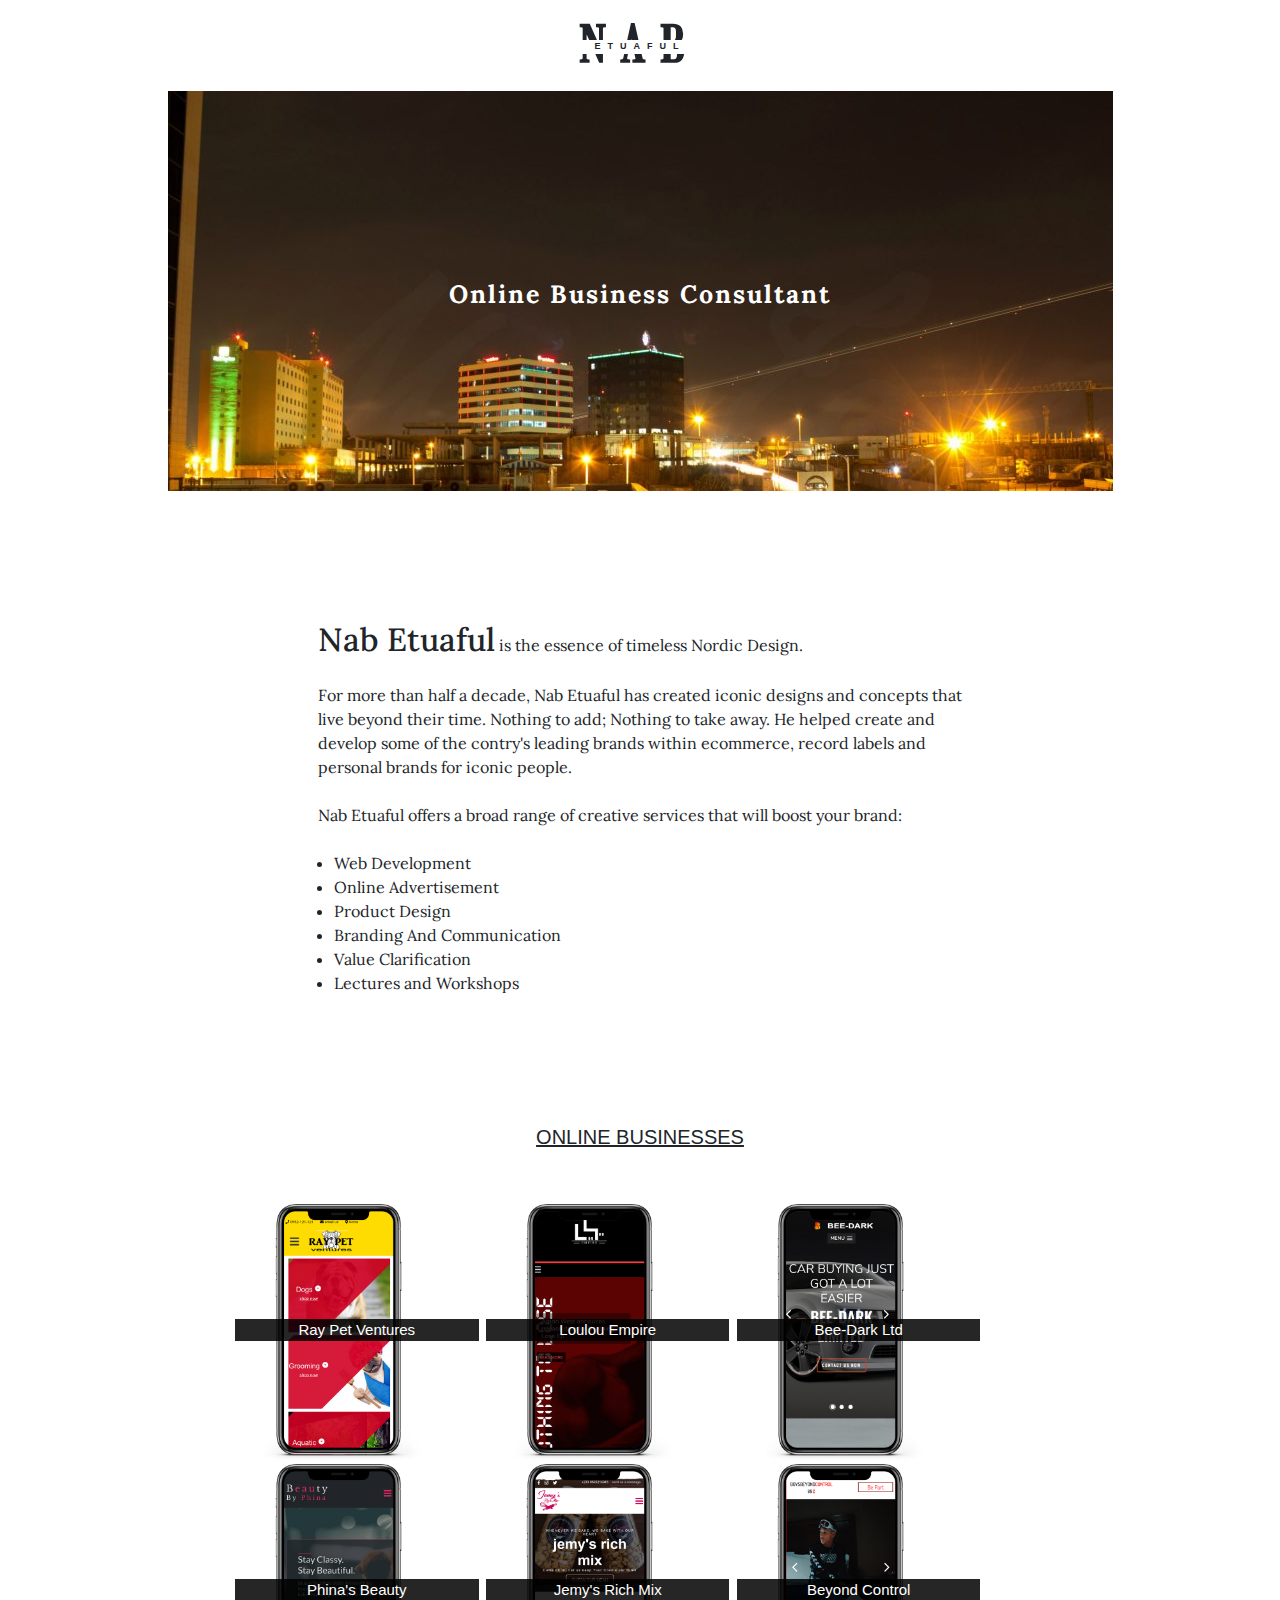
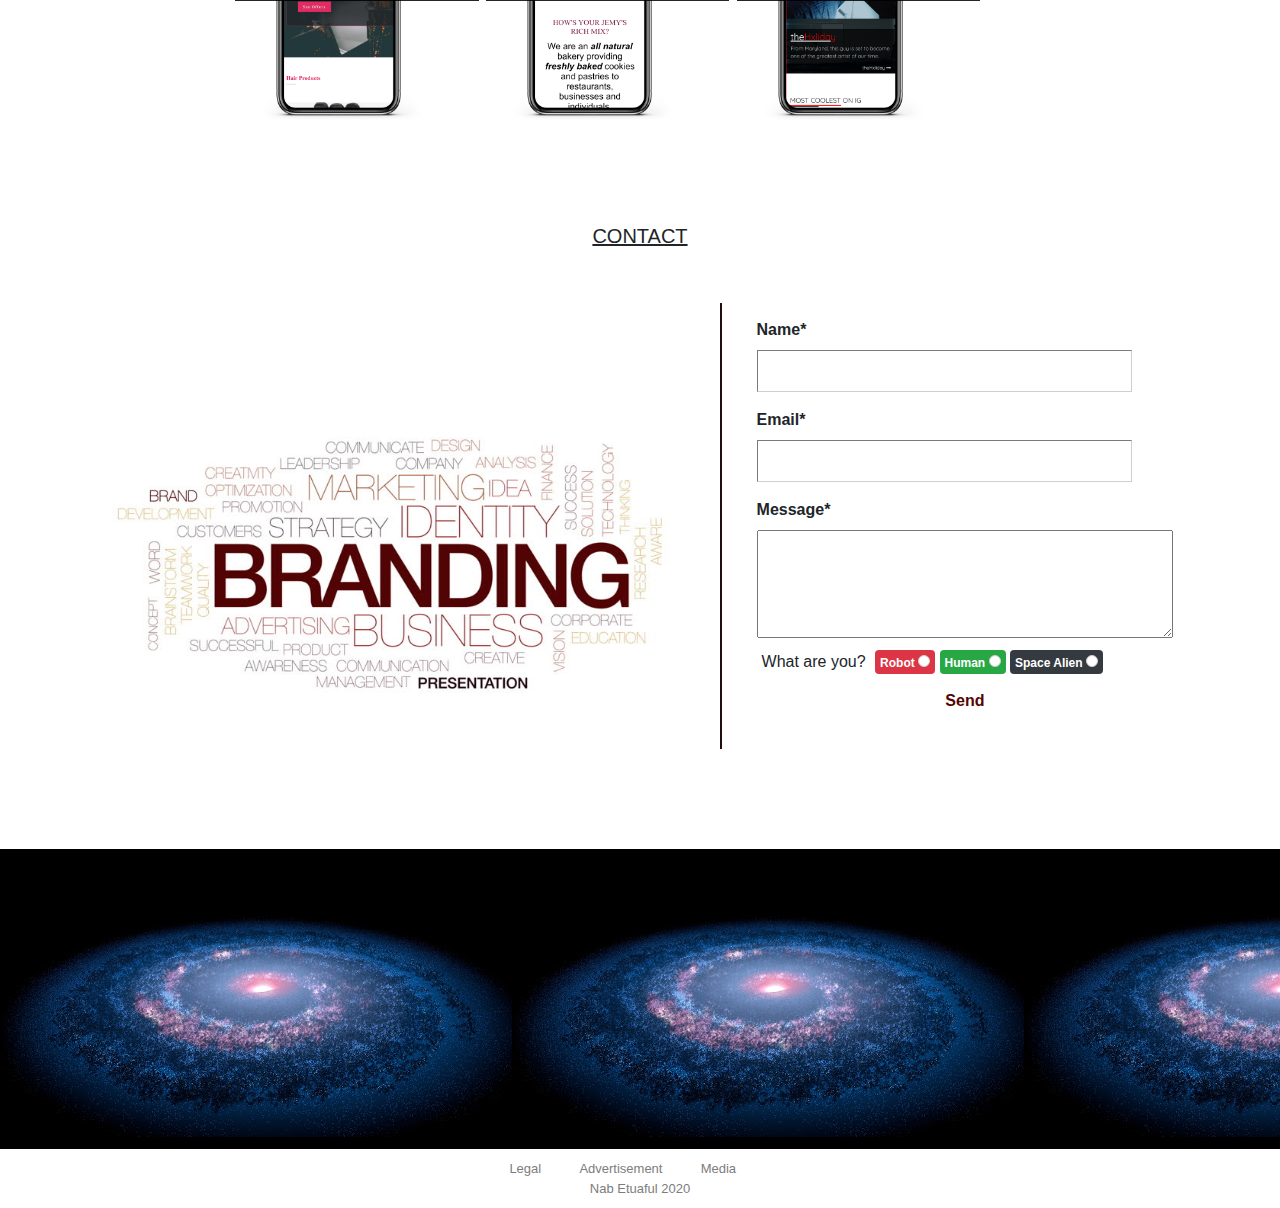
==== index.html @ 61f6f47d "Add files via upload" ====
<!DOCTYPE html>
<html lang="en" dir="ltr">
  <head>
    <meta charset="utf-8">
    <meta name="viewport" content="width=device-width, initial-scale=1.0">
    <title>Nab Etuaful | Online Business Consultant</title>
    <link rel="stylesheet" href="style/master.css">
    <link href="https://fonts.googleapis.com/css2?family=Girassol&display=swap" rel="stylesheet">
    <link href="https://fonts.googleapis.com/css2?family=Lora&display=swap" rel="stylesheet">
    <link rel="stylesheet" href="https://stackpath.bootstrapcdn.com/bootstrap/4.4.1/css/bootstrap.min.css" integrity="sha384-Vkoo8x4CGsO3+Hhxv8T/Q5PaXtkKtu6ug5TOeNV6gBiFeWPGFN9MuhOf23Q9Ifjh" crossorigin="anonymous">

    <script src="https://ajax.googleapis.com/ajax/libs/jquery/3.4.1/jquery.min.js"></script>
    <link rel="icon" href="img/logo.JPG">
  </head>
  <body>
    <header>
      <div id="logo-cnt">
        <span id="logo-nab"> NAB </span>
        <span id="logo-etf"> ETUAFUL </span>
      </div>
    </header>
    <div id="col1" class="first-col" style="background: url(img/gh.jpg)!important; background-repeat: no-repeat!important;">
      <span id="obc">Online Business Consultant</span>
    </div>

    <div class="nab-himself">
      <h2>Nab Etuaful</h2>
      <p>
        is the essence of timeless Nordic Design.
      </p>
      <br> <br>
      <p>
        For more than half a decade, <span>Nab Etuaful</span> has created iconic designs and concepts that live beyond their
        time. Nothing to add; Nothing to take away. He helped create and develop some of the contry's leading brands within
        ecommerce, record labels and personal brands for iconic people.
       </p>
       <br><br>
       <p>
         <span>Nab Etuaful</span> offers a broad range of creative services that will boost your brand:
       </p>
       <br><br>
       <ul id="services-list">
         <li>Web Development</li>
         <li>Online Advertisement</li>
         <li>Product Design</li>
         <li>Branding And Communication</li>
         <li>Value Clarification</li>
         <li>Lectures and Workshops</li>
       </ul>
    </div>

    <div class="works">
      <h3 class="title">ONLINE BUSINESSES</h3>

      <div class="w-cnt">
        <img src="img/worka.png" alt="">
        <span>Ray Pet Ventures</span>
      </div>

      <div class="w-cnt">
        <img src="img/workb.png" alt="">
        <span>Loulou Empire</span>
      </div>

      <div class="w-cnt">
        <img src="img/workd.png" alt="">
        <span>Bee-Dark Ltd</span>
      </div>

      <div class="w-cnt">
        <img src="img/workg.png" alt="">
        <span>Phina's Beauty</span>
      </div>

      <div class="w-cnt">
        <img src="img/workf.png" alt="">
        <span>Jemy's Rich Mix</span>
      </div>

      <div class="w-cnt">
        <img src="img/worke.png" alt="">
        <span>Beyond Control</span>
      </div>

    </div>

    <div class="container contact-himself">
      <h3 class="title">CONTACT</h3>
        <div class="row">
          <div class="col-nb" id="col-img-bx">
            <img src="img/background.jpg">
          </div>
          <div class="col-nb" id="data-col">
            <span id="line"></span>
            <form class="contact-form" action="https://docs.google.com/forms/u/0/d/e/1FAIpQLSdL-AmGADEht2H2UOT6_L_gNdqJzf1J9Rqaxy9esxI7fR8NQQ/formResponse" method="post">

              <div class="form-group">
                <label for="name">Name*</label>
                <input type="text" name="entry.589975726" value="" required>
              </div>

              <div class="form-group">
                <label for="name">Email*</label>
                <input type="email" name="entry.1201560182" value="" required>
              </div>

              <div class="form-group">
                <label for="name">Message*</label>
                <textarea name="entry.1676599865" rows="4" cols="80" required></textarea>

                <div class="human-text">
                  <span>What are you?</span>
                  <span class="badge badge-danger" id="iamrobot">Robot <span class="indicator" id="robot"></span> </span>
                  <span class="badge badge-success" id="iamhuman">Human <span class="indicator" id="human"></span> </span>
                  <span class="badge badge-dark" id="iamalien">Space Alien <span class="indicator" id="alien"></span> </span>
                </div>
                <div class="alert alert-danger" id="error-ctc" role="alert">
                  Sorry we can't do business with anything other than a Human...
                </div>

                <button id="contact-btn" class="" type="submit" name="button">Send</button>
              </div>

            </form>
          </div>
        </div>

    </div>

    <div class="cosmos" style="background-image: url(img/galaxy.png)">

    </div>

    <footer>
      <ul>
        <li><a href="#">Legal</a></li>
        <li><a href="#">Advertisement</a></li>
        <li><a href="#">Media</a></li>
      </ul>
      <div class="copyright">
        Nab Etuaful 2020
      </div>
    </footer>

    <script src="controls/master.js" charset="utf-8"></script>
  </body>
</html>
---- style/master.css ----
*{
  margin: 0;
  padding: 0;
}
header{
  position: relative;
}
#logo-cnt{
  text-align: center;
  padding: 8px 0;
}
#logo-nab{
  font-family: 'Girassol', cursive;
  font-size: 50px;
  letter-spacing: 15px;
  font-weight: bolder;
  z-index: 100;
}
#logo-etf{
  position: absolute;
  left: 0;
  right: 0;
  z-index: 101;
  display: inline-block;
  background: #fff;
  font-size: 9px;
  top: 40px;
  letter-spacing: 7px;
  font-weight: bolder;
}

/* FIRST ROW */
.first-col{
  position: relative;
  background-image: url("img/gh.jpg")!important;
  height: 400px;
  background-size: contain!important;
}
#col1{
  background-size: cover;
  background-repeat: no-repeat!important;
}

@media screen and (min-width: 945px)
and (max-width: 80000px){
  .first-col{
    margin: auto;
    width: 945px;
  }
}
#obc{
  font-weight: bold;
  color: #fff;
  font-family: 'Lora', serif;
  font-size: 25px;
  letter-spacing: 2px;
  text-align: center;
  margin: auto;
  display: block;
  position: absolute;
  left: 0;
  right: 0;
  top: 185px;
}
/* ***FIRST ROW**** */

/* HIMSELF */
.nab-himself{
  width: 80%;
  margin: 100px auto;
  padding: 30px 0;
  font-family: 'Lora', serif;
}
@media screen and (min-width: 744px)
and (max-width: 80000px){
  .nab-himself{
    width: 644px;
  }
}
.nab-himself h2{
  display: inline;
}
.nab-himself p{
  display: inline;
}
#services-list{
  width: 95%;
  margin: auto;
  display: block;
}
/* ****HIMSELF**** */

/* WORKS */
.title{
  text-align: center;
  margin-bottom: 55px;
  text-decoration: underline;
  font-size: 20px;
}
.works{
  margin-top: 100px;
  width: 100%;
  overflow: hidden;
  overflow-x: auto;
}
@media screen and (min-width: 850px)
and (max-width: 80000px){
  #col1{
    margin-bottom: 100px;
  }
  .works{
    width: 850px;
    margin: auto;
  }
}
.w-cnt{
  width: 45%;
  height: 260px;
  text-align: center;
  display: inline-block;
  position: relative;
}
@media screen and (min-width: 460px)
and (max-width: 80000px){
  .w-cnt{
    width: 29%;
  }
}
.w-cnt img{
  height: 100%;
}
.w-cnt span{
  background: rgba(0,0,0,0.85);
  color: #fff;
  position: absolute;
  display: inline-block;
  z-index: 100;
  left: 20px;
  right: -17px;
  top: 44%;
  font-size: 15px;
  font-size: bold;
}
/* ****WORKS**** */

/* CONTACT */
.contact-himself{
  margin: 100px 0;
}
.contact-himself img{
  width: 100%;
}
.contact-himself .col-nb{
  position: relative;
  width: 100%;
}
#col-img-bx{
  width: 100%;
}
@media screen and (min-width: 800px)
and (max-width: 80000px){
  #col-img-bx{
    width: 57%;
  }
  #data-col{
    width: 43%;
  }
  #line{
    width: 0.1%!important;
    margin: none;
    position: absolute;
    left: 0;
    height: 100%;
    margin-bottom: 0px;
  }
  #data-col form{
    width: 85%!important;
  }
  form textarea{
    width: 100%!important;
  }
  .contact-himself img{
    margin-top: 79px;
  }
}
#line{
  display: block;
  padding: 1px;
  background: #1f0e0d;
  width: 57%;
  margin: auto;
  margin-bottom: 20px;
}
#data-col{
}
#data-col form{
  padding: 15px 0;
}
#data-col form{
  width: 95%;
  margin: auto;
}
form label{
  display: block;
  font-weight: bold;
}
form input{
  width: 90%;
  padding: 8px;
  border-color: #cfcfcf;
  border-width: thin;
}
form input:focus{
  outline: none;
}
form textarea{
  width: 95%;
  padding: 5px;
}
.human-text span{
  display: inline-block;
  cursor: pointer;
  padding: 5px;
}
.indicator{
  border: 1px solid #cfcfcf;
  border-radius: 50%;
  display: block;
  background: #fff;
}
#contact-btn{
  display: block;
  color: #530503;
  background: #fff;
  width: 130px;
  padding: 5px;
  border: none;
  margin: auto;
  margin-top: 5px ;
  font-weight: bold;
}
#contact-btn:hover{
  box-shadow: 4px 4px 12px grey;
}
#error-ctc{
  display: none;
}
/* ***CONTACT*** */

.cosmos{
  height: 300px;
}


footer{
  padding: 10px 5%;
  color: #7d7d7d;
  font-size: 13px;
}
footer ul{
  text-align: center;
  margin: 0;
}
footer ul li{
  display: inline-block;
  margin-right: 3%;
}
footer a{
  display: block;
  color: inherit;
}
.copyright{
  text-align: center;
  font-size: 13px;
}
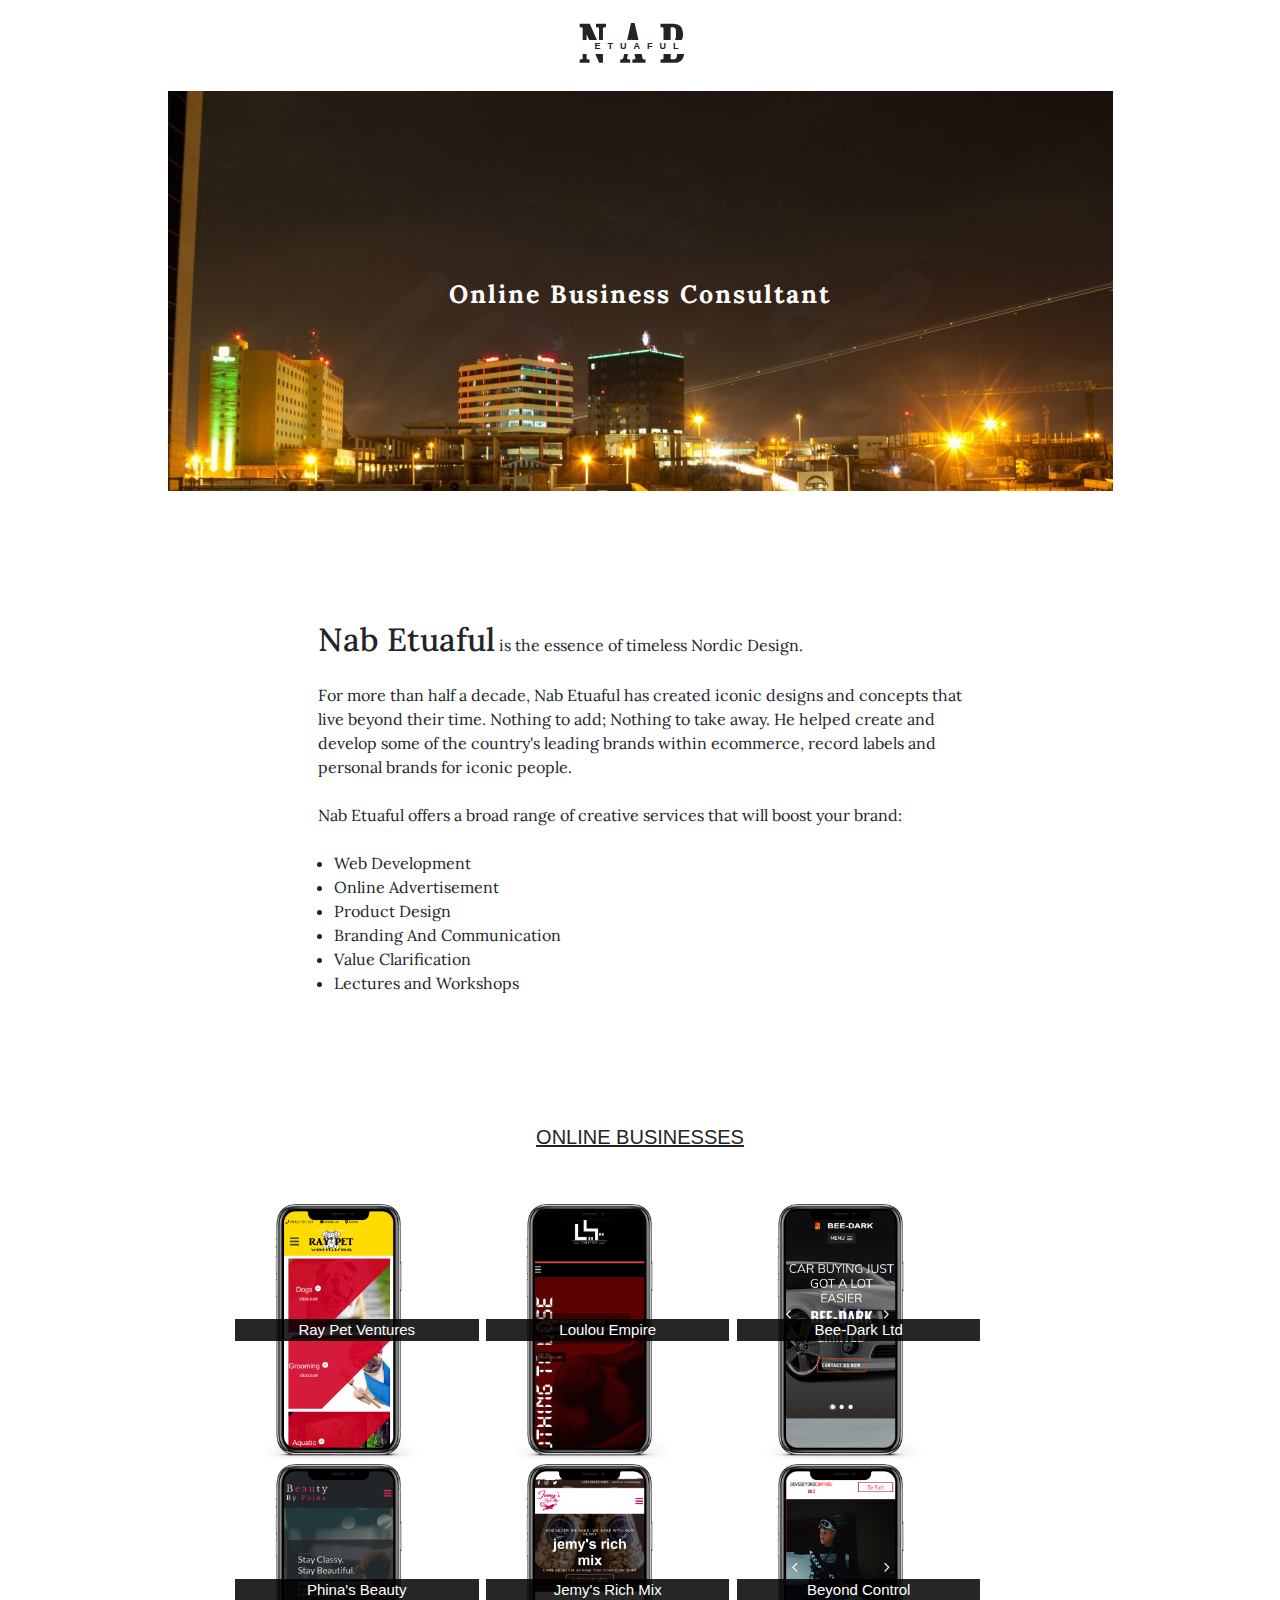
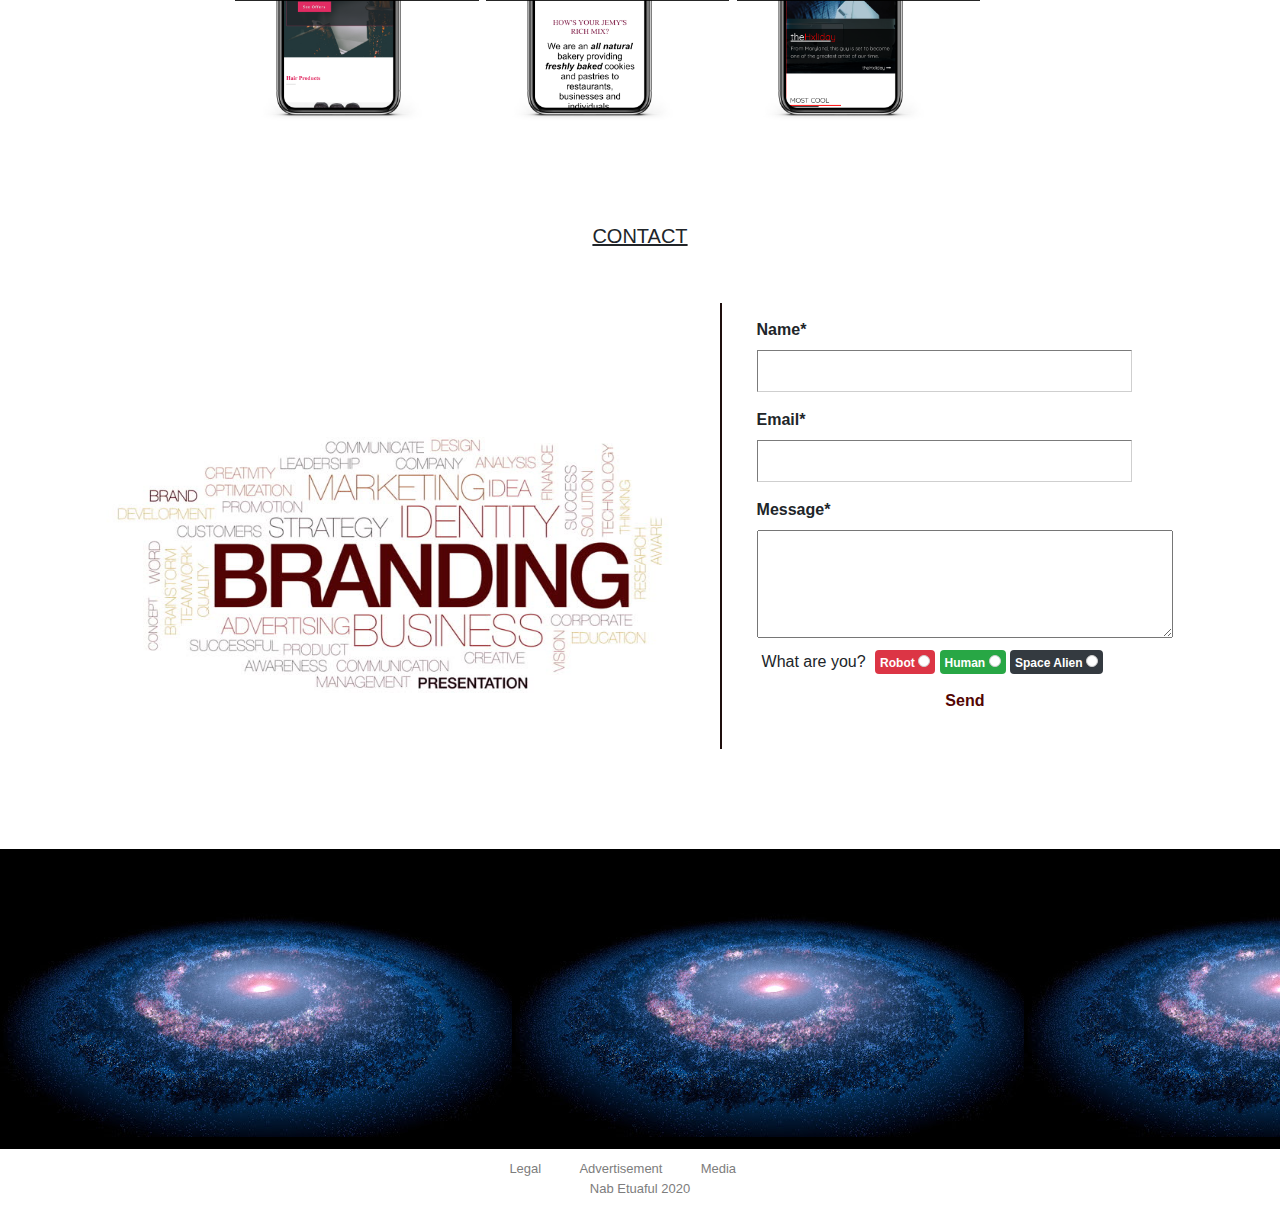
==== commit 67a5d119: "Update index.html" ====
--- a/index.html
+++ b/index.html
@@ -31,7 +31,7 @@
       <br> <br>
       <p>
         For more than half a decade, <span>Nab Etuaful</span> has created iconic designs and concepts that live beyond their
-        time. Nothing to add; Nothing to take away. He helped create and develop some of the contry's leading brands within
+        time. Nothing to add; Nothing to take away. He helped create and develop some of the country's leading brands within
         ecommerce, record labels and personal brands for iconic people.
        </p>
        <br><br>
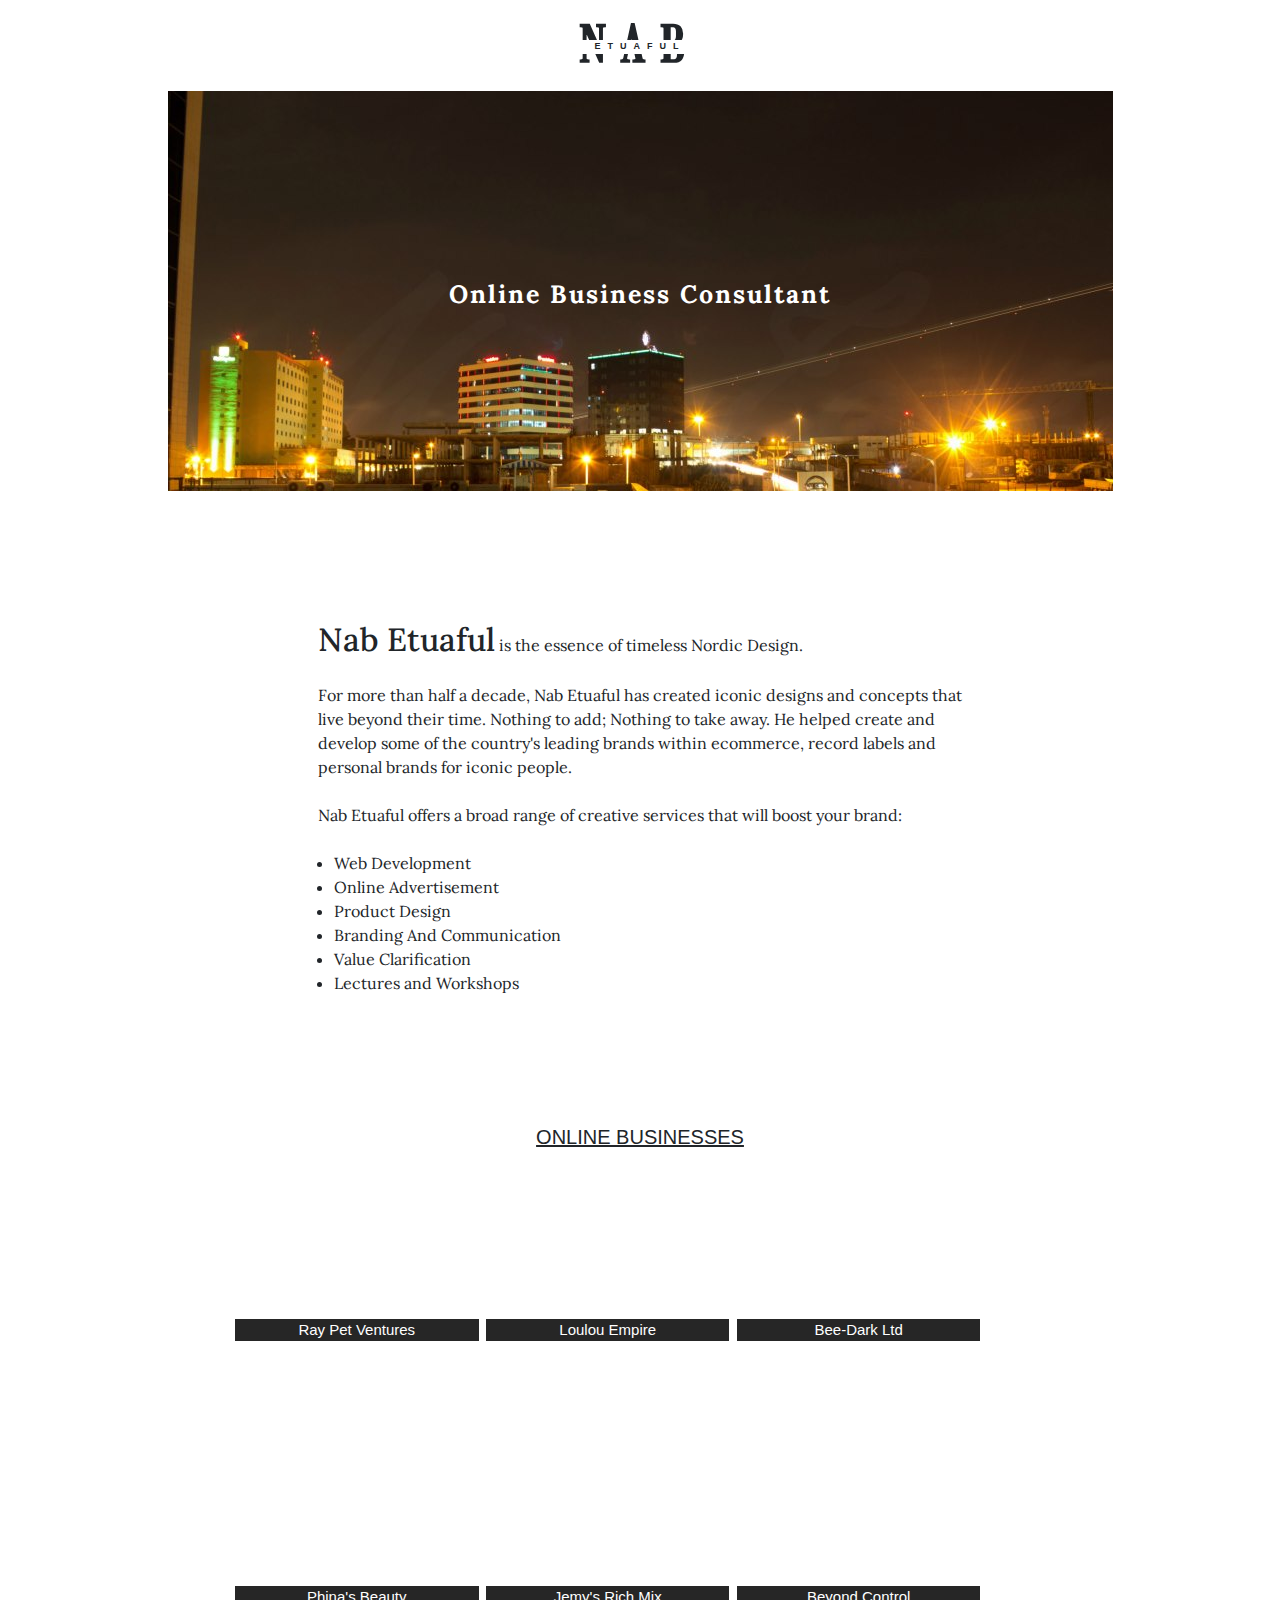
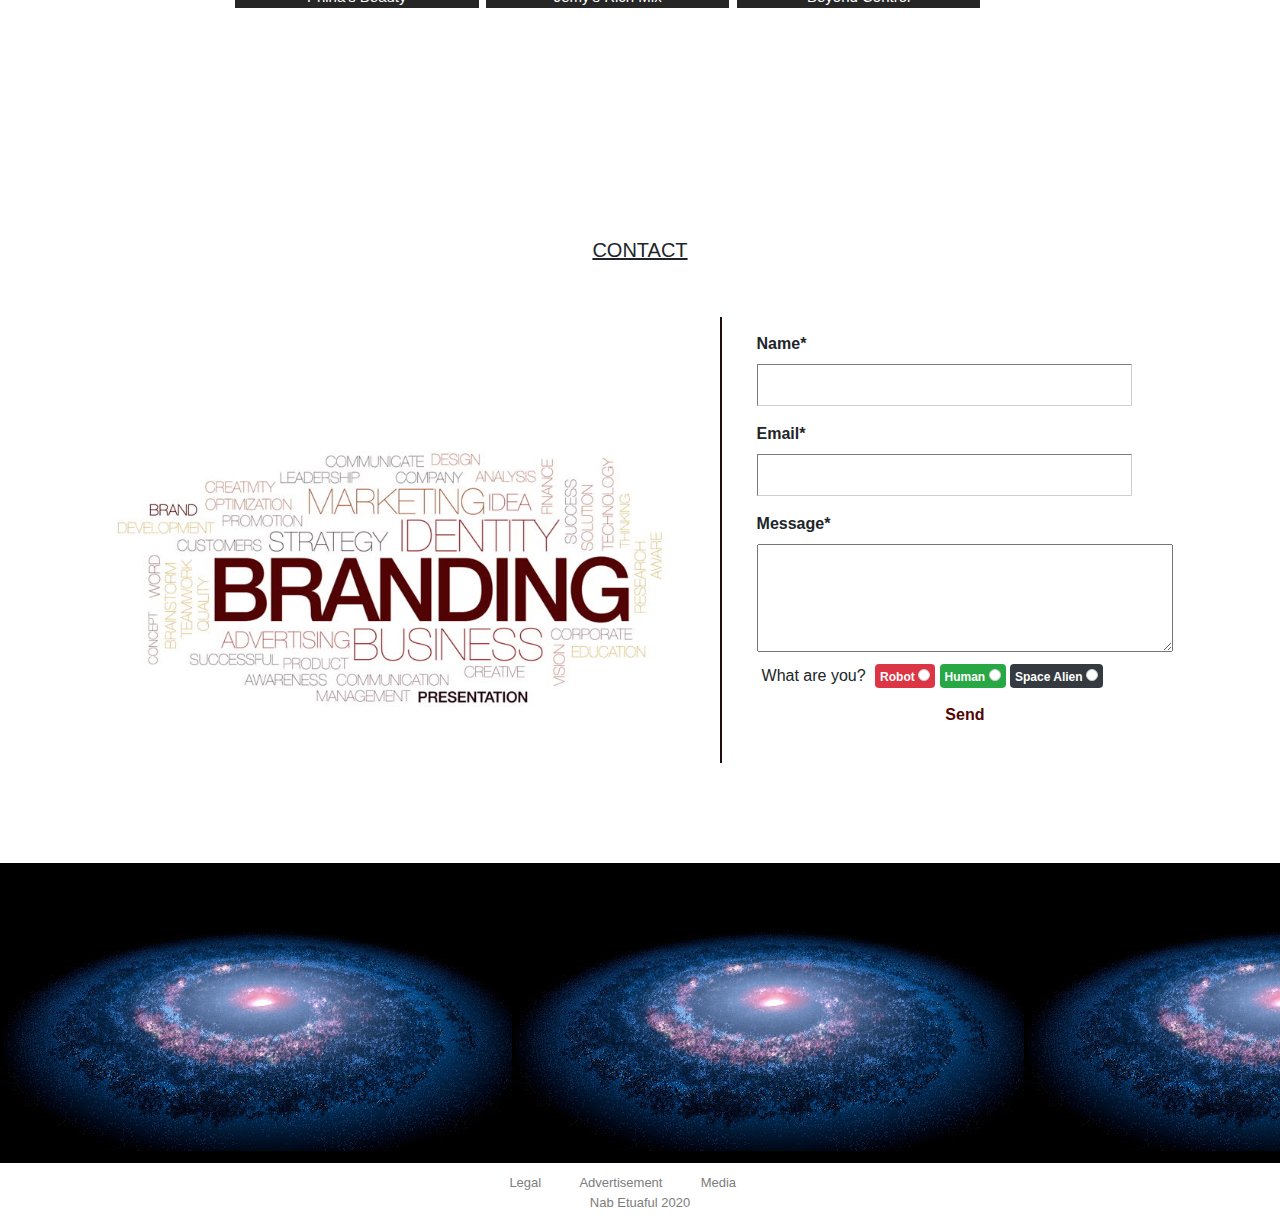
==== commit 3ea8b1c7: "Update index.html" ====
--- a/index.html
+++ b/index.html
@@ -52,33 +52,28 @@
     <div class="works">
       <h3 class="title">ONLINE BUSINESSES</h3>
 
-      <div class="w-cnt">
-        <img src="img/worka.png" alt="">
+      <div class="w-cnt" id="raypet">
+        <!-- WARNING: <img src="img/worka.png" alt=""> -->
         <span>Ray Pet Ventures</span>
       </div>
 
-      <div class="w-cnt">
-        <img src="img/workb.png" alt="">
+      <div class="w-cnt" id="loulou">
         <span>Loulou Empire</span>
       </div>
 
-      <div class="w-cnt">
-        <img src="img/workd.png" alt="">
+      <div class="w-cnt" id="beedark">
         <span>Bee-Dark Ltd</span>
       </div>
 
-      <div class="w-cnt">
-        <img src="img/workg.png" alt="">
+      <div class="w-cnt" id="phina">
         <span>Phina's Beauty</span>
       </div>
 
-      <div class="w-cnt">
-        <img src="img/workf.png" alt="">
+      <div class="w-cnt" id="jemys">
         <span>Jemy's Rich Mix</span>
       </div>
 
-      <div class="w-cnt">
-        <img src="img/worke.png" alt="">
+      <div class="w-cnt" id="bbc">
         <span>Beyond Control</span>
       </div>
 
